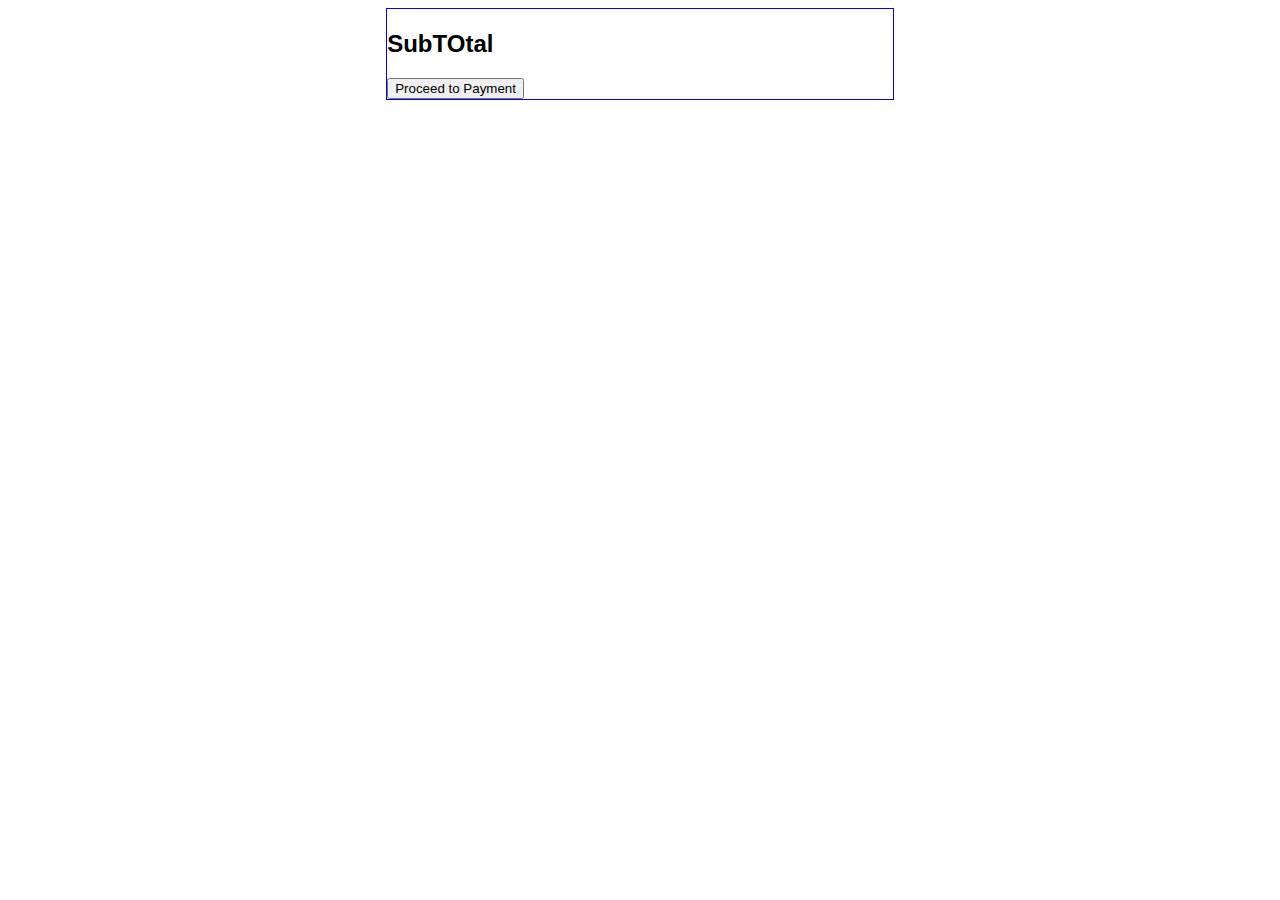
==== cart.html @ 49fd6cea "cart page update" ====
<!DOCTYPE html>
<html lang="en">
<head>
    <meta charset="UTF-8">
    <meta http-equiv="X-UA-Compatible" content="IE=edge">
    <meta name="viewport" content="width=device-width, initial-scale=1.0">
    <title>Document</title>
    <link rel="stylesheet" href="./cart.css">
    <style>
          /* #cart-container{
            width: 90%; 
             border: 1px solid red;
            margin: auto;
        }  */
        #cimage{
            width:40%;
        }
        #MAINDIV{
            width: 70%; 
            margin: 20px 20px 20px 20px ;
            /* margin: auto; */
             border: 0.00000001px solid grey;
            display: flex;
            /* margin: 2px 2px 2px 2px;  */
        }
         #MAINDIV:hover{
            box-shadow: rgba(0, 0, 0, 0.16) 0px 3px 6px, rgba(0, 0, 0, 0.23) 0px 3px 6px;
        }  
         #container_cart{
            margin: auto;
            width: 40%;
            border: 1px solid blue;
        } 
    </style>
</head>
<body>
    
     <div id="navbar"></div>
    <div id="container_cart">
        <div><h1 id="items"></h1></div>
        <div id="Cart_Container">
            <!-- <h1>Cart items</h1> -->
           
            
        </div>
        <div><h2>SubTOtal</h2></div>
        <button>Proceed to Payment</button>
    </div>
    <div id="foot"></div>
   
    
   
</body>
</html>
<script type="module"  src="./cart.js"></script>
---- cart.css ----
/* navbar&footer */
*{
    /* color:rgb(167,167,167); */
    font-family: sans-serif;
}
#container{
    height: 80px;
    box-shadow: rgba(99, 99, 99, 0.2) 0px 2px 8px 0px;
    display: flex;
}
#first-box{
    width: 30%;
    /* border: 1px solid black; */
    display: flex;
    align-items: center;
}
#first-box>div>img{
    width: 45%;
    height: 20%;
    margin-left: 10%;
}
#third-box{
    width: 25%;
    /* border: 1px solid black; */
    display:flex;
    justify-content:space-evenly;
}
#third-box>div{
    margin-top: 8%;
}
#second-box{
    width: 45%;
    /* border: 1px solid black; */
}
#input-box>input{
    width: 90%;
    margin: auto;
    padding: 15px 18px 15px 18px;
    border-radius: 18px;
    margin-top: 3%;
    background-color:rgb(249,249,249);
    border:0.1px solid grey;
}
#cardicon{
    width:22px;
    opacity: 0.5;
}
#cart-Icon{
    display: flex;
  
}
#usericon{
    display: flex;
}
#usericonimg{
    width: 17px;
    opacity: 0.5;
}
#creditsicon{
    display: flex;
}
#Credit-Icon{
    width: 20px;
    height: 17px;
    opacity: 0.5;
}
#home{
    display: flex;
}
#homeicon{
    width: 19px;
    opacity: 0.5;
}
/* header end */
/* footer start */
#footer-container{
    height: 820px;
    /* border: 1px solid red;  */
    background-color:rgb(22,82,65);
    color: white;
   

}

#f1{
    display: flex;
}
#f1>div{
    width: 25%;
    height:50%;
    /* border: 1px solid black; */
    margin-top: 5%;
    padding: 5px 20px 5px 20px;
}
#f1>div>img{
    width: 40%;
    align-items: center;

}
#f2{
    height: 50%;
    padding: 5px 20px 5px 20px;
    /* border: 1px solid red; */
}
#email-icon{
    width: 30px;
    /* opacity: 0.5; */
}
#phone-icon{
    width: 30px;
    /* opacity: 0.5; */
}
#E-mail{
    display: flex;
}
#Contact{
    display: flex;
}
#bottom-copyright{
   margin-left: 530px;
}
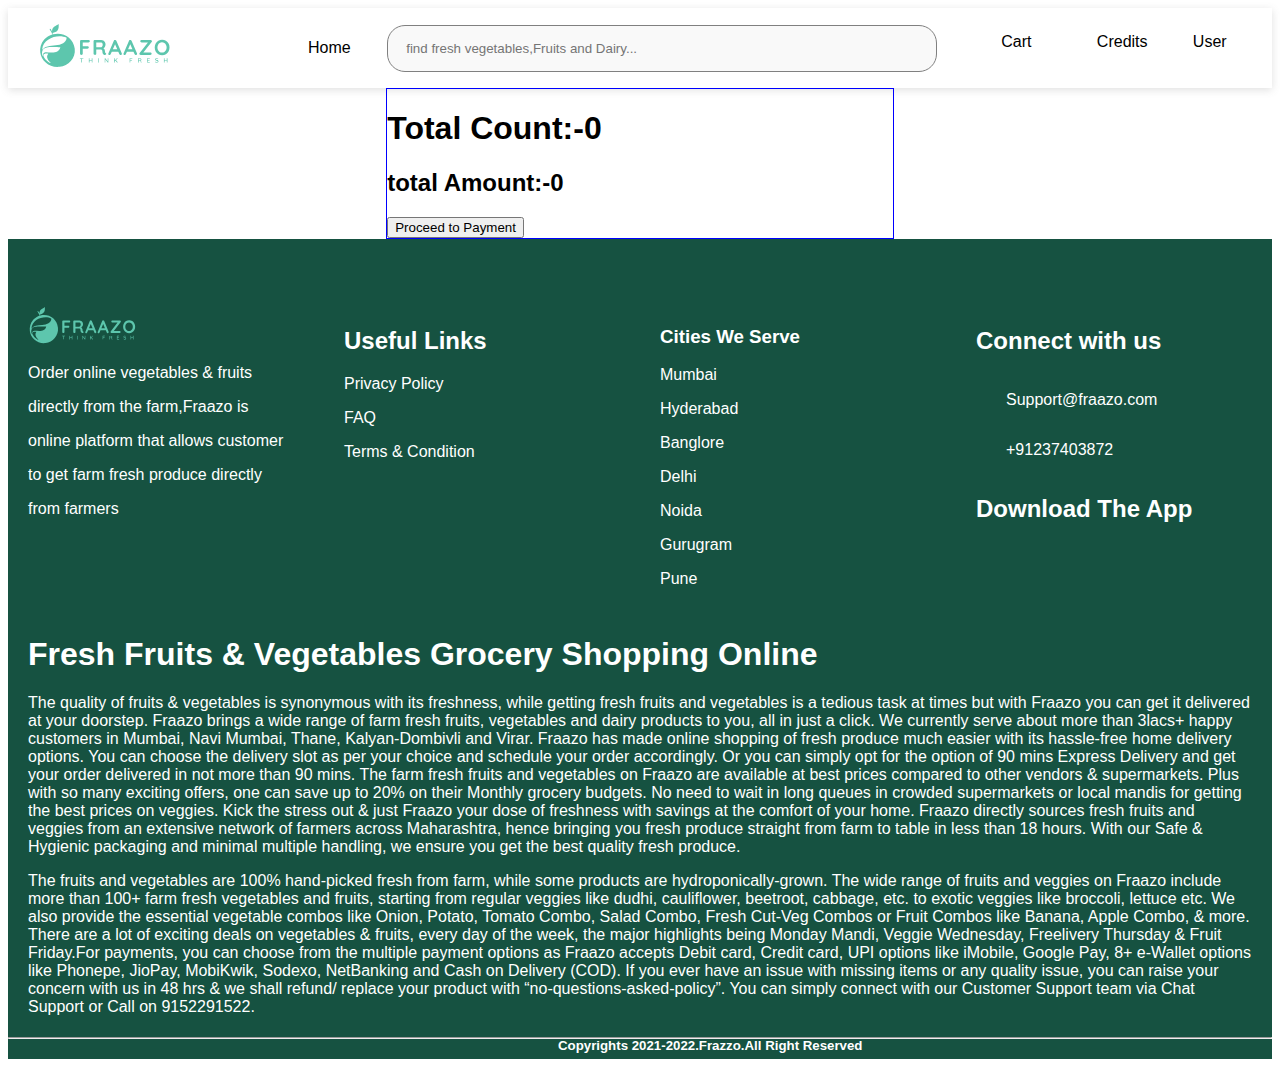
==== commit 4cbcaebd: "..." ====
--- a/cart.html
+++ b/cart.html
@@ -43,7 +43,7 @@
            
             
         </div>
-        <div><h2>SubTOtal</h2></div>
+        <div><h2 id="TOtal-Amt"></h2></div>
         <button>Proceed to Payment</button>
     </div>
     <div id="foot"></div>
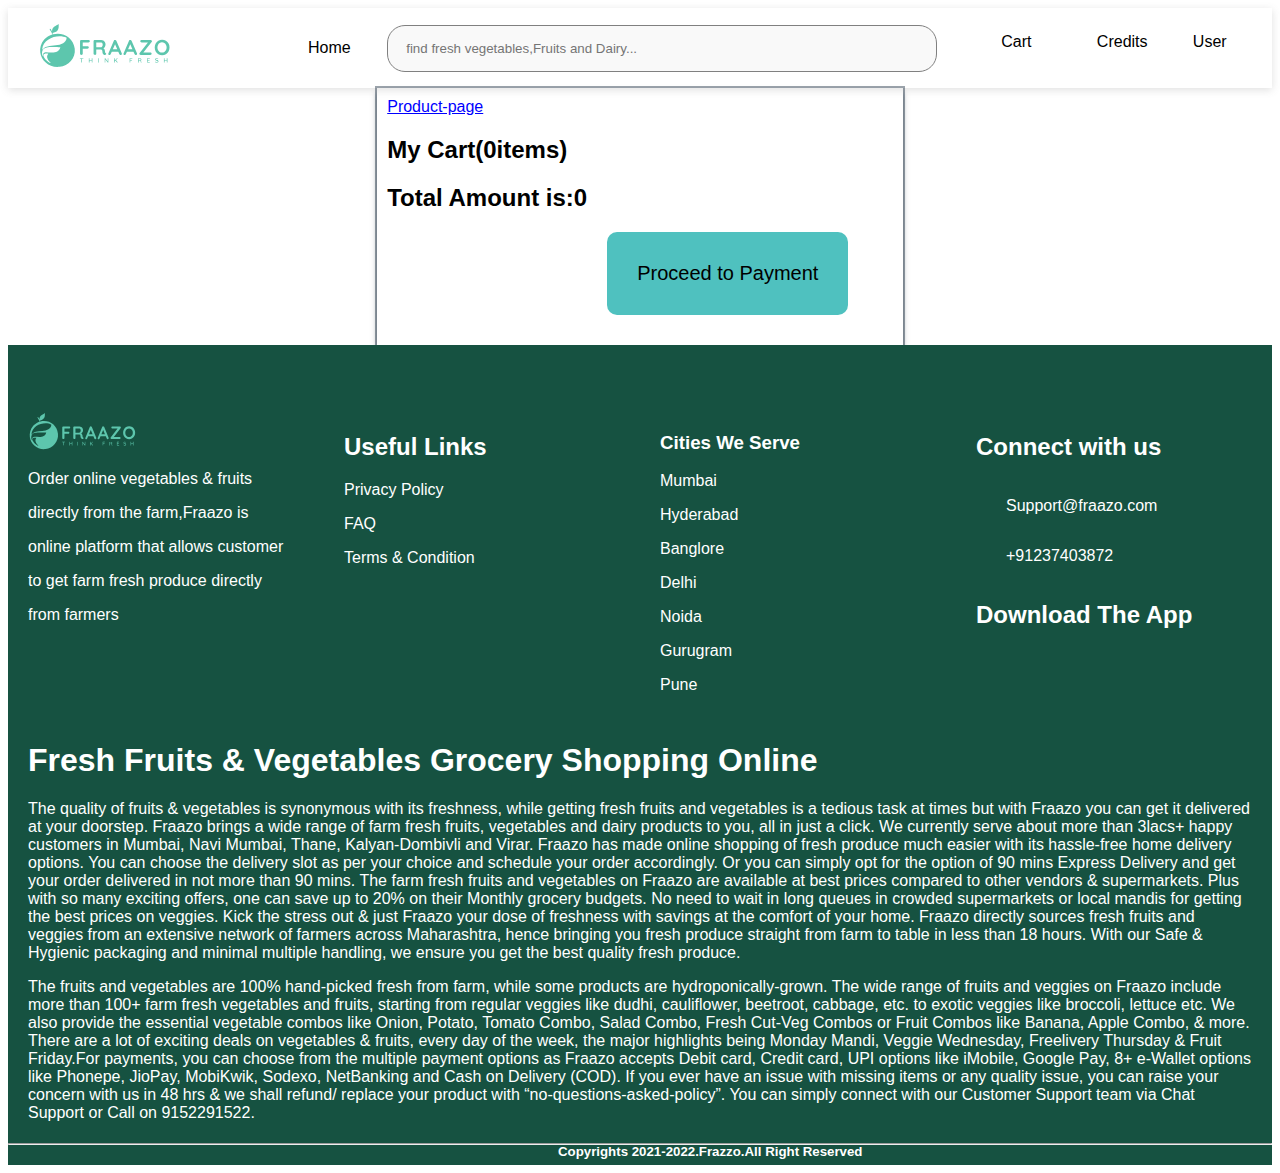
==== commit 6f1abf03: "cart complete" ====
--- a/cart.html
+++ b/cart.html
@@ -29,22 +29,51 @@
          #container_cart{
             margin: auto;
             width: 40%;
-            border: 1px solid blue;
+            box-shadow: rgba(6, 24, 44, 0.4) 0px 0px 0px 2px, rgba(6, 24, 44, 0.65) 0px 4px 6px -1px, rgba(255, 255, 255, 0.08) 0px 1px 0px inset;
+            padding: 10px 10px 10px 10px ;
+            /* margin: 20px 0px 20px 0px; */
         } 
+        #chkbutton{
+            font-size: 20px;
+            margin:0px 0px 20px 220px;
+            border: none;
+            padding: 30px 30px 30px 30px ;
+            background-color:rgb(79,193,191);
+            color:black;
+            border-radius: 10px;
+        }
+        #chkbutton:hover{
+            background-color: black;
+            color: white;
+        }
+        #rembutton{
+         color: grey;
+         text-decoration: underline;
+        }
+        #rembutton:hover{
+            color: red;
+        }
+        #gotoCart{
+         color: blue;
+         text-decoration: underline;
+        }
     </style>
 </head>
 <body>
     
      <div id="navbar"></div>
+    
     <div id="container_cart">
-        <div><h1 id="items"></h1></div>
+        <div onclick="window.location.href='products.html'" id="gotoCart">Product-page</div>
+        
+        <div><h2 id="items"></h2></div>
         <div id="Cart_Container">
             <!-- <h1>Cart items</h1> -->
            
             
         </div>
         <div><h2 id="TOtal-Amt"></h2></div>
-        <button>Proceed to Payment</button>
+        <button id="chkbutton">Proceed to Payment</button>
     </div>
     <div id="foot"></div>
    
